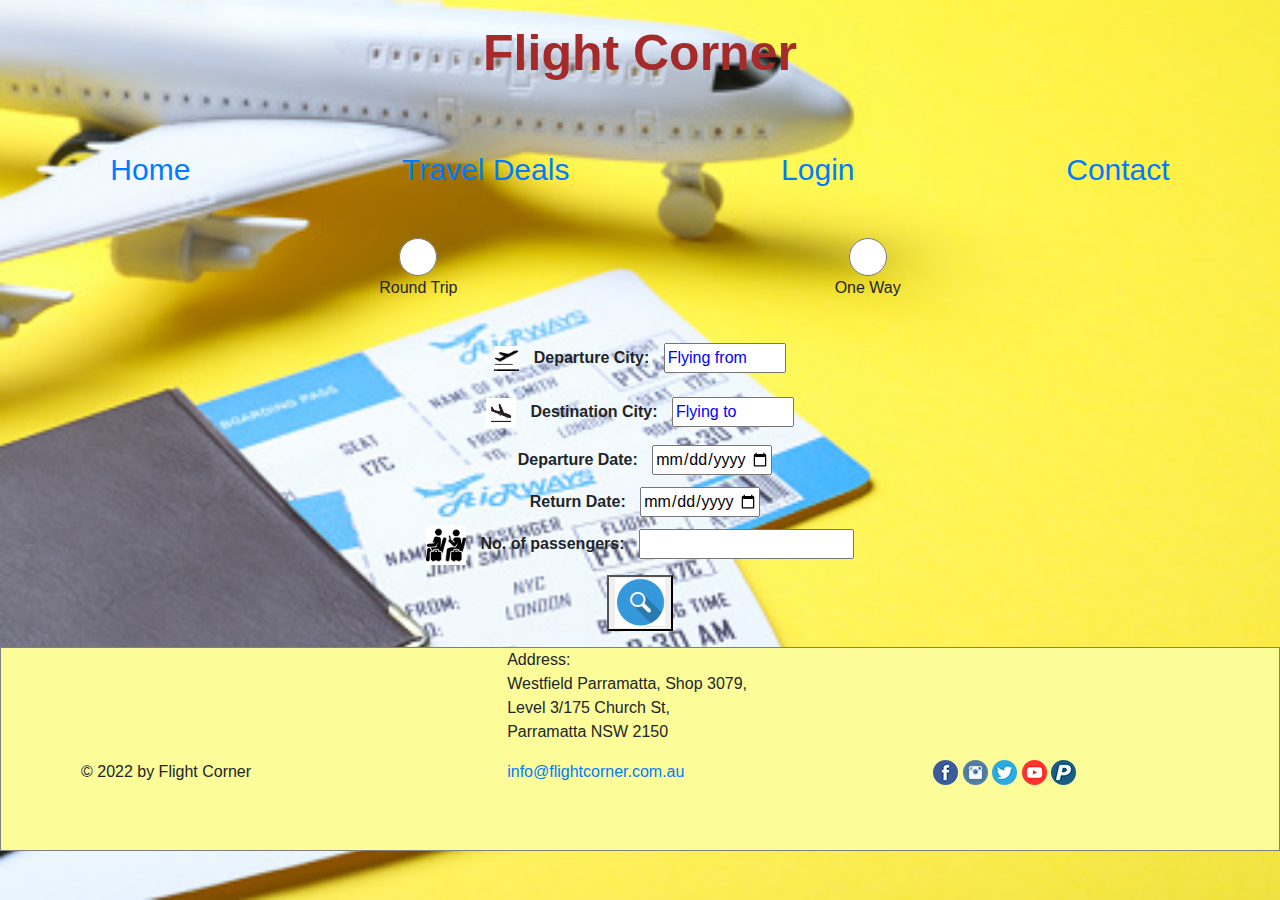
==== index.html @ 7904547e "Flight Corner website files" ====
<html>
    <head>
      <title>Flight Booking Center</title> 
      <link href='./style.css' rel='stylesheet'>
      <link rel="stylesheet" href=
"https://maxcdn.bootstrapcdn.com/bootstrap/4.5.0/css/bootstrap.min.css"
>

<!-- jQuery library -->
<script src=
"https://ajax.googleapis.com/ajax/libs/jquery/3.5.1/jquery.min.js"
></script>

<!-- Popper JS -->
<script src=
"https://cdnjs.cloudflare.com/ajax/libs/popper.js/1.16.0/umd/popper.min.js"
></script>

<!-- Latest compiled JavaScript -->
<script src=
"https://maxcdn.bootstrapcdn.com/bootstrap/4.5.0/js/bootstrap.min.js"
></script>


    </head>
    
    <body>
        <div class="grid1">
            <div class="heading">Flight Corner</div>
        </div><br>
        <div class="grid2">
            <div class="home"><a href="index.html">Home</a></div>
            <div class="gallery"><a href="gallery.html">Travel Deals</a></div>
            <div class="login"><a href="login.html">Login</a></div>
            <div class="contact"><a href="contact.html">Contact</a></div>
        </div><br>
        <form action="booking.html" class="needs-validation" novalidate>
        <div class="grid3">
            <div class="triptype">               
                <input type="radio" class="form-control" name="triptype" value="roundtrip" check="checked" required><span> Round Trip</span>           
                <div class="invalid-feedback">Please choose one way or return.</div>
            </div>
            <div class="oneway">
                <input type="radio" class="form-control" name="triptype" value="oneway" required><span> One Way</span>        
            </div>
            
        </div>
        </div><br>
        <div class="grid4">
            <center><div class="destination">
            <img src="images/flightdepart.png" height="25" width="25"/> <label for="fly-from"> Departure City: </label>
            <input type="text" name="fly-from minlength="4" maxlength="8" size="10" placeholder="Flying from" required>
            <div class="invalid-feedback">Departure city (minimum 4, maximum 8 characters.)</div>
        </div></center>
                
        </div>
        <center> <div class="grid5">
          <div class="source">
             <img src="images/flightarr.png" height="30" width="30"/>
             <label for="fly-to"> Destination City: </label>            
             <input type="text" minlength="4" maxlength="8" size="10" name="fly-to" placeholder="Flying to" required>
           <div class="invalid-feedback">Destination city (minimum 4, maximum 8 characters.)</div> 
        </div> 
        </div></center>
    
       <center><label for="depart">Departure Date:</label>
        <input type="date" name="depart" id="depart" min="2022-04-13" max="2027-12-31" required>
        <div class="invalid-feedback">Please enter your departure date.</div>
    </center>
       
       <center><label for="return">Return Date:</label>
        <input type="date" name="return" id="return" min="2022-04-14" max="2027-12-31" required></center>
        <div class="invalid-feedback">Please enter your return date.</div>

       <center><div class="noOfPassengers">
           <img src="images/passenger.png" height="40" width="40"/>
           <label for="no-of-passengers">No. of passengers:</label>
           <div class="invalid-feedback">Please enter your departure date.</div>
           <input type="number" name="no-of-passengers" min="1" required></div></center>

       <center><div class="submit">
           
           <button type="submit"  ><img src="images/searchicon.webp" height="50" width="50"/></button>
        </div></center>
    </form>
    <footer> 
      <section class="copyright">
      <p>&copy; 2022 by Flight Corner</p>
       </section>
      <section class="address">
          <p>Address:<br>
            Westfield Parramatta, Shop 3079, <br>
            Level 3/175 Church St, <br>
            Parramatta NSW 2150 </p>
          
          <p><a id="mailto" href="mailto:info@flightcorner.com.au">info@flightcorner.com.au</a></p>
      </section>
      <section class="smedia"> 
        
        <a href="https://www.facebook.com/"> <img src="images/facebook_small.png" alt="facebook"></a>
        <a href="https://instagram.com/"> <img src="images/instagram_small.png" alt="instagram"></a>
        <a href="https://twitter.com/"> <img src="images/twitter_small.png" alt="twitter"></a>
        <a href="https://youtube.com/"> <img src="images/youtube-variation_small.png" alt="youtube"></a>
        <a href="https://www.paypal.com/"> <img src="images/paypal_small.png" alt="paypal"></a>
        
      </section>
    </footer>
    <!-- <script src="script.js"></script> -->
    <script>
        // Disable form submissions if there are invalid fields
        (function() {
          'use strict';
          window.addEventListener('load', function() {
            // Get the forms we want to add validation styles to
            var forms = document.getElementsByClassName('needs-validation');
            // Loop over them and prevent submission
            var validation = Array.prototype.filter.call(forms, function(form) {
              form.addEventListener('submit', function(event) {
                if (form.checkValidity() === false) {
                  event.preventDefault();
                  event.stopPropagation();
                }
                form.classList.add('was-validated');
              }, false);
            });
          }, false);
        })();
        </script>
   
    </body>
</html>
---- style.css ----
body{
    background-image: url('images/flightback.jpg');
    background-repeat: no-repeat;
    background-size: cover;
    
}

label {
  font-weight: bold;
  margin:10px
}

.heading {grid-area: FlightCenter ;}
.grid1 {
    display: grid;
    grid-template-areas:
      'FlightCenter';
    gap: 3px;
    
    padding: 6px;
  }
  .grid1 > div {
    
    text-align: center;
    padding: 10px 0;
    font-size: 50px;
    font-weight: bold;
    color: brown;
  }
.home {grid-area: Home;}
.gallery {grid-area: TravelDeals;}
.login {grid-area: Login;}
.contact {grid-area: Contact;}
  .grid2 {
    display: grid;
    grid-template-areas:
      'Home TravelDeals Login Contact';
    gap: 3px;
    
    padding: 6px;
    
  }
  .grid2 > div {
    
    text-align: center;
    padding: 10px 0;
    font-size: 30px;
  }
  
  
.triptype {
  grid-area: RoundTrip;
  
}
.oneway {grid-area: OneWay;}
.grid3 {
    display: grid;
    grid-template-areas: 'RoundTrip OneWay';
    grid-gap: 4px;
    justify-content: space-evenly;
    padding: 6px;
  }
  
.destination {grid-area: fly-from; width: 30%;}

.grid4 {
    display: grid;
    grid-template-areas: 'fly-from';
    grid-gap: 4px;
    
    padding: 6px;
  }
  
  .source {grid-area: fly-to;}
  .grid5 {
    display: grid;
    grid-template-areas: 'fly-to';
    grid-gap: 4px;
    padding: 6px;
  }

  /* styling for booking.html */
  .page1 {
    background-image: url('images/flightback2.jpg');
      background-repeat: no-repeat;
      background-size: cover;
  }
  
  #form{
    background-color: white;*
    height:700px;
    width:700px;
    margin:auto;
    padding:20px;
    opacity: 0.7;
}
#form h3{
    border-bottom: 2px solid blue;
    width: 400px;
    padding: 5px;
}
::placeholder{
    color:blue
}
#input #input-group{
    width:300px;
    margin:5px;
    border-top: none;
    border-left: none;
    border-right: none;
    outline: none;
    background: transparent;
    color:blue;
}
#input2 #input-group{
    width:195px;
    margin:5px;
    border-top: none;
    border-left: none;
    border-right: none;
    outline: none;
    background: transparent;
    color:blue;
}
#input3 #input-group{
    margin-left: 50px;
}
#input4 #input-group{
    width:300px;
    margin:5px;
    border-top: none;
    border-left: none;
    border-right: none;
    outline: none;
    background: transparent;
    color:blue;
}
#input4 #input-group1{
    width:615px;
    margin:5px;
    border-top: none;
    border-left: none;
    border-right: none;
    outline: none;
    background: transparent;
    color:blue;
}
#input5 h3{
    border-bottom: 2px solid color: rgb(0, 0, 255);
    padding: 5px;
}
#input6 #input-group{
    width:300px;
    margin:5px;
    border-top: none;
    border-left: none;
    border-right: none;
    outline: none;
    background: transparent;
    color:blue;
}
#input6 #input-group1{
    width:615px;
    margin:5px;
    border-top: none;
    border-left: none;
    border-right: none;
    outline: none;
    background: transparent;
    color:blue;
} 
  /* Styling for index2.html */
 .thanks {
  background-image: url('images/thankyouimg.webp');
  background-repeat: no-repeat;
  background-size: cover;
  margin: 100px 1px 2px 3px;
  font-size: 30px;
  color: brown;
  } 

  .home {grid-area: Home;}
.gallery {grid-area: TravelDeals;}
.login {grid-area: Login;}
.contact {grid-area: Contact;}
  .gridthanks {
    display: grid;
    grid-template-areas:
      'Home TravelDeals Login Contact';
    
  }
  .gridthanks > div {
    
    text-align: center;
    
    font-size: 30px;
  }

  .deals {
    background-image: url('images/offerimg.webp');
    background-repeat: no-repeat;
    background-size: cover;
    font-size: 50px;
    color: brown;
    animation:blinking 1s infinite;
    
    }
    @keyframes blinking{
    0%{   color: red;   }
    47%{   color: #000; }
    62%{   color: transparent; }
    97%{   color:transparent; }
    100%{  color: #000;   }
    }
    /* Styling for Login Page*/
 .home {grid-area: Home;}
 .gallery {grid-area: TravelDeals;}
 .login {grid-area: Login;}
 .contact {grid-area: Contact;}
  .gridlogin {
    display: grid;
    grid-template-areas:
      'Home TravelDeals Login Contact';
    
  }
  
  .gridlogin > div {
   
    text-align: center;
    
    font-size: 30px;
  }
  
    .loginpage {
      background-image: url('images/loginbackimg.jpg');
      background-repeat: no-repeat;
      background-size: cover;
      margin: 100px 1px 2px 3px;
      font-size: 30px;
      color: white;
    }

 .img1 {grid-area: Image1;}
 .img2 {grid-area: Image2;}
 .img3 {grid-area: Image3;}
 .img4 {grid-area: Image4;}
  .images {
    display: grid;
    grid-template-areas:
      'Image1 Image2 Image3 Image4';
    gap: 3px;
    justify-content: space-around;
    padding: 6px;
    
  }
  .conpage {
    background-image: url('images/contactback.jpg');
    background-repeat: no-repeat;
    background-size: contain;
    margin: 100px 1px 2px 3px;
    font-size: 30px;
    color: black;
  }

  .message {
    margin: 150px 20px 50px 50px;
    font-weight: 600;
   
  }

  .submit {
    margin: 10px;
  }

  /* booking form submit and reset buttons */

  .submit-button {
    position: relative;
    left: 13em;
    top: 0.5em;
  }
  
  .reset-button {
    position: relative;
    left: 13em;
    top: 0.5em;
  }

  footer {
	
    display: block;
    border: 0.5px solid grey;
    background-color:rgb(252, 252, 153);
    
  }
  footer section {
  display: inline-block;
  padding-left: 5em;
  width: 33%;
  height: 10%;
  
    }
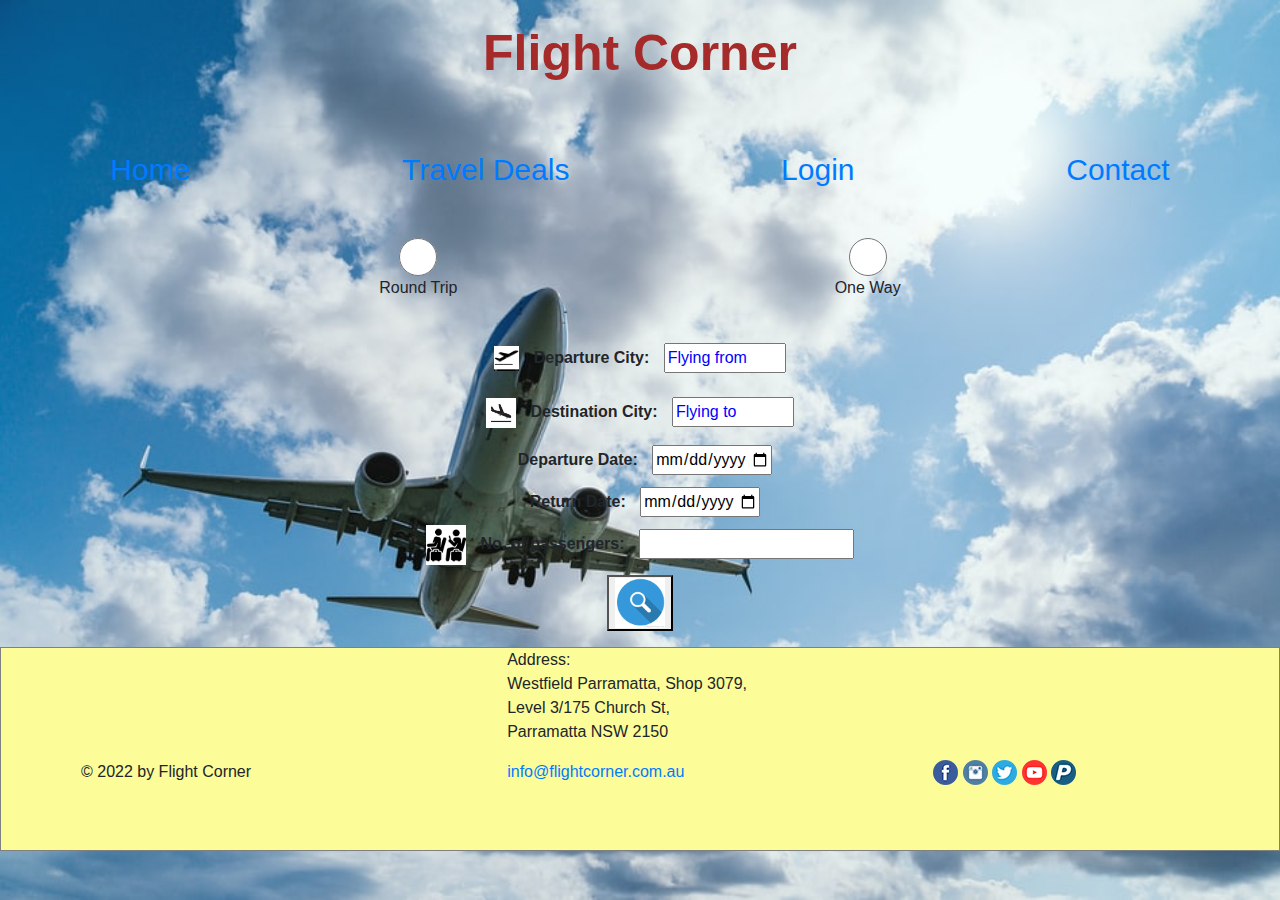
==== commit 6a1c2003: "Update index.html" ====
--- a/index.html
+++ b/index.html
@@ -49,7 +49,7 @@
         <div class="grid4">
             <center><div class="destination">
             <img src="images/flightdepart.png" height="25" width="25"/> <label for="fly-from"> Departure City: </label>
-            <input type="text" name="fly-from minlength="4" maxlength="8" size="10" placeholder="Flying from" required>
+            <input type="text" name="fly-from" minlength="4" maxlength="8" size="10" placeholder="Flying from" required>
             <div class="invalid-feedback">Departure city (minimum 4, maximum 8 characters.)</div>
         </div></center>
                 
@@ -69,14 +69,14 @@
     </center>
        
        <center><label for="return">Return Date:</label>
-        <input type="date" name="return" id="return" min="2022-04-14" max="2027-12-31" required></center>
+        <input type="date" name="return" id="return" min="2022-04-14" max="2027-12-31"></center>
         <div class="invalid-feedback">Please enter your return date.</div>
 
        <center><div class="noOfPassengers">
            <img src="images/passenger.png" height="40" width="40"/>
            <label for="no-of-passengers">No. of passengers:</label>
-           <div class="invalid-feedback">Please enter your departure date.</div>
-           <input type="number" name="no-of-passengers" min="1" required></div></center>
+           
+           <input type="number" name="no-of-passengers" min="1" ></div></center>
 
        <center><div class="submit">
            
@@ -128,4 +128,4 @@
         </script>
    
     </body>
-</html>+</html>
